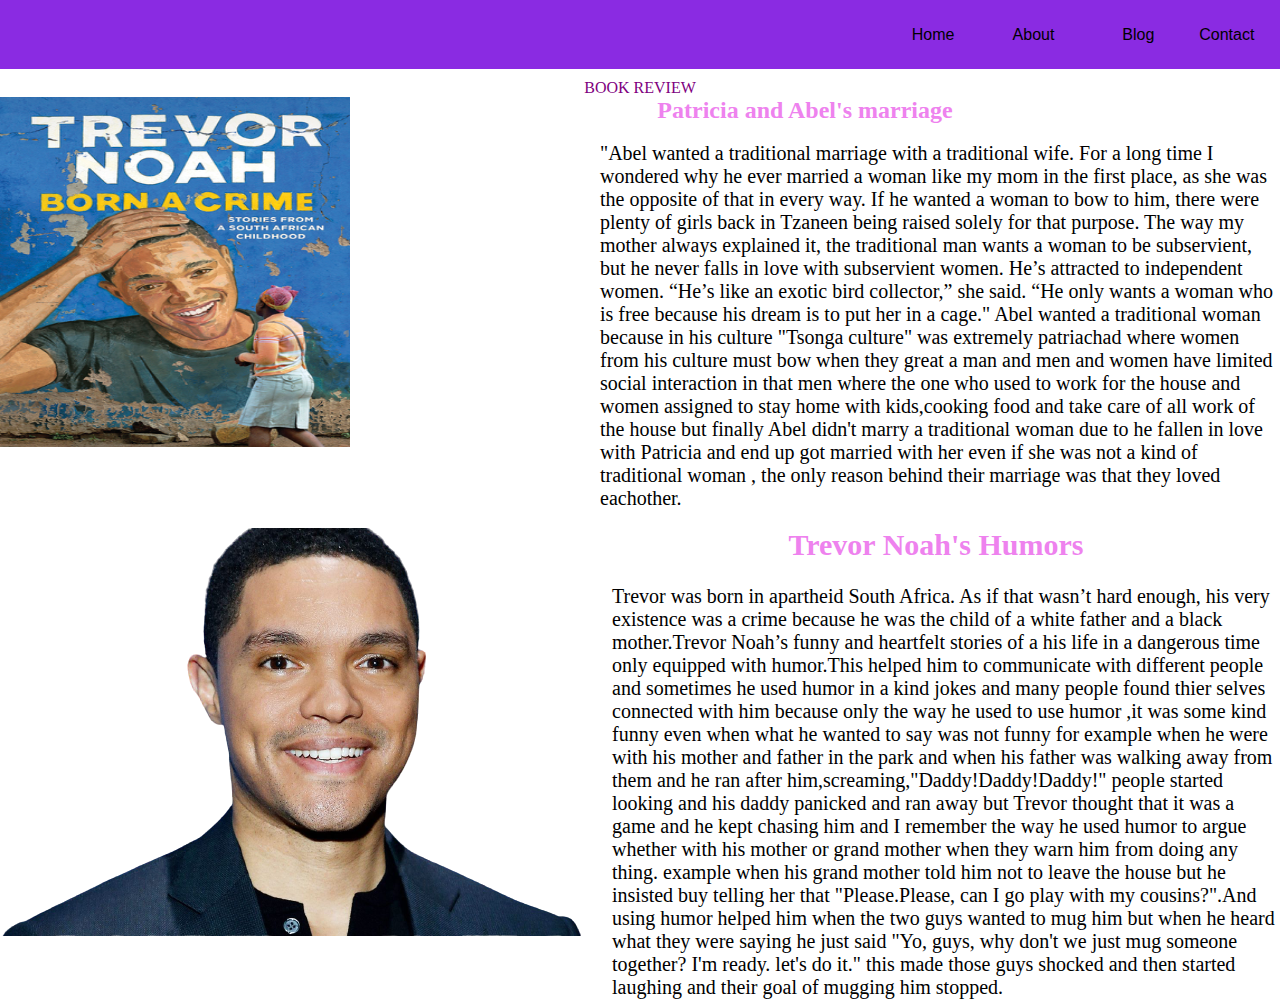
==== Blog.html @ 130c0b20 "website" ====
<!DOCTYPE html>
<html>

<head>
    <link rel="stylesheet" href="sytle.css">
</head>

<body>
    <nav>
        <ul>
            <li><a href="/Contact.html">Contact</a></li>
            <li><a href="/Blog.html">Blog</a></li>
            <li><a href="/About.html">About</a></li>
            <li><a href="index.html">Home</a></li>
        </ul>
    </nav>
    <header id="book">BOOK REVIEW</header>
        <div class="blog1">
            <div class="column">
                <p id="image"></p>
                <img src ="images/born  a crime .jpg" alt width="350px" height="350px">
            </div>
            <div class="column">
                <h2 id="blg">  Patricia and Abel's marriage</h2><br>
                <p>
                    "Abel wanted a traditional marriage with a traditional wife. For a long time I wondered why he ever
                    married a woman like my mom in the first place, as she was the opposite of that in every way. If he
                    wanted a woman to bow to him, there were plenty of girls back in Tzaneen being raised solely for
                    that purpose. The way my mother always explained it, the traditional man wants a woman to be
                    subservient, but he never falls in love with subservient women. He’s attracted to independent women.
                    “He’s like an exotic bird collector,” she said. “He only wants a woman who is free because his dream
                    is to put her in a cage." Abel wanted a traditional woman because in his culture "Tsonga culture"
                        was
                        extremely patriachad where women from his culture must bow when they great a man and men and
                        women have
                        limited social interaction in that men where the one who used to work for the house and women
                        assigned
                        to stay home with kids,cooking food and take care of all work of the house but finally Abel
                        didn't marry
                        a traditional woman due to he fallen in love with Patricia and end up got married with her even
                        if she
                        was not a kind of traditional woman , the only reason behind their marriage was that they loved
                        eachother.</p>
                </p>
            </div>
        </div><br>
        <div class="blog2_container">
            <div class="column">
                <img src="images/trevor-noah.2x.rhorizontal.w710-removebg-preview.png">
            </div>
            <div class="colum">
                <h2 id="blg">Trevor Noah's Humors</h2><br>
                <p>
                    Trevor was born in apartheid South Africa. As if that wasn’t hard enough, his very existence was a
                    crime
                    because he was the child of a white father and a black mother.Trevor Noah’s funny and heartfelt
                    stories
                    of a his life in a dangerous time only equipped with humor.This helped him to communicate with
                    different
                    people and sometimes he used humor in a kind jokes and many people found thier selves connected with
                    him
                    because only the way he used to use humor ,it was some kind funny even when what he wanted to say
                    was
                    not funny for example when he were with his mother and father in the park and when his father was
                    walking away from them and he ran after him,screaming,"Daddy!Daddy!Daddy!" people started looking
                    and
                    his daddy panicked and ran away but Trevor thought that it was a game and he kept chasing him and I
                    remember the way he used humor to argue whether with his mother or grand mother when they warn him
                    from
                    doing any thing. example when his grand mother told him not to leave the house but he insisted buy
                    telling her that "Please.Please, can I go play with my cousins?".And using humor helped him when the
                    two guys wanted to mug him but when he heard what they were saying he just said <b></b>"Yo, guys,
                    why don't we just mug someone together? I'm ready. let's do it."</b> this made those guys shocked
                    and then started laughing and their goal of mugging him stopped.
                </p>

            </div>
        </div>
    </div>


</body>

</html>
---- sytle.css ----
*{
    margin: 0;
    padding:0;

}
nav{
    width:96% ;
    background:blueviolet;
    overflow: auto;  
    padding: 2%;
    text-align-last: right; 


}
ul{
   padding:0 ; 
   margin:0 ;
   list-style:none ;
}

#logo{
    position: absolute;
    margin-top: 10px;
    padding-bottom: 30px;
}
nav a{
    width:100px;
    display:block;
    text-decoration: none;
    font-family: Arial;
    float: right;
    color:black ;
    
    
}
nav a :hover{
    background:purple ;
    transition: 0.5s;
    text-transform:uppercase;
}

.main {
    background-image: url(/images/domenico-loia-hGV2TfOh0ns-unsplash.jpg);
    height: 100vh;
    background-position: center;
    background-repeat: no-repeat;
    background-size: cover;
  }

#welcome-btn{
    margin-left: 30px;
    padding: 15px;
    margin-top: 10px;
    border-radius: 10px;
    color: white;
    font-size: 15px;
    background-color: rgb(218, 63, 218);
    
}
#title{
    margin-top: 12%;
}
.row{
    display:flex;
}
.cont{
    background-color: rgba(228, 244, 245, 0.472);
}

#textarea{
    width: 100%;
    padding: 12px;
    border: 1px solid #ccc;
    margin-top: 6px;
    margin-bottom: 12px;
    resize: vertical;
  }
  input[type=submit]{
      width:10%;
      margin-top: 0;
    background-color: #04AA6D;
    color: white;
    padding: 4px 5px;
    border: none;
   
  }
  .form {
    float: right;
    width: 50%;
    margin-top: 50px;
    padding-right: 90px;
    margin-bottom:10px ;
    
  }
        
      #click-button{
        margin-top:30% ;
        padding-left:10px;
        padding-right:15px; 
        padding-top :5px; 
        padding-bottom:5px; 
        background-color:purple ;
        color:white; 
      }
      
      .body{
      background-image:url(/images/background.jpeg) ;
      height:100vh;
      background-position: center;
      background-repeat: no-repeat;
      background-size: cover;
      }
    
    .aboutContainer{
        border: 2px solid purple;
        margin: 50px;
    }
    #bio{
        color:violet;
    }
    #ed{
        color:violet;
    }
    #pam{
        color:violet;
    }
    
    #summary{
        color:violet;
        padding-left:40%;
    }
        
    .blogs_container{
        border:2px solid purple;
        margin:20px;
    }
        .row{
            display:flex;
        }
        .blog2_container{
            display:flex; 

        }
        .blog1{
            display:flex;
        }
        #blg{
            color:violet;
        }
    #book{
      color:purple;
      padding-top: 10px;
      text-align:center; 
    }
    .media{
       padding-left:20px ; 
       margin-top: 80px;
    }
    #me{
      padding-bottom: 20px;
      font-size: 20px;
    }
    .column P{
        font-size:20px;
        margin-left:250px;
    }
    .colum{
        font-size:20px;
    }
        
#blg{
    padding-right:20px;
    text-align: center;

}
#image{
    padding-right:20px ;
}
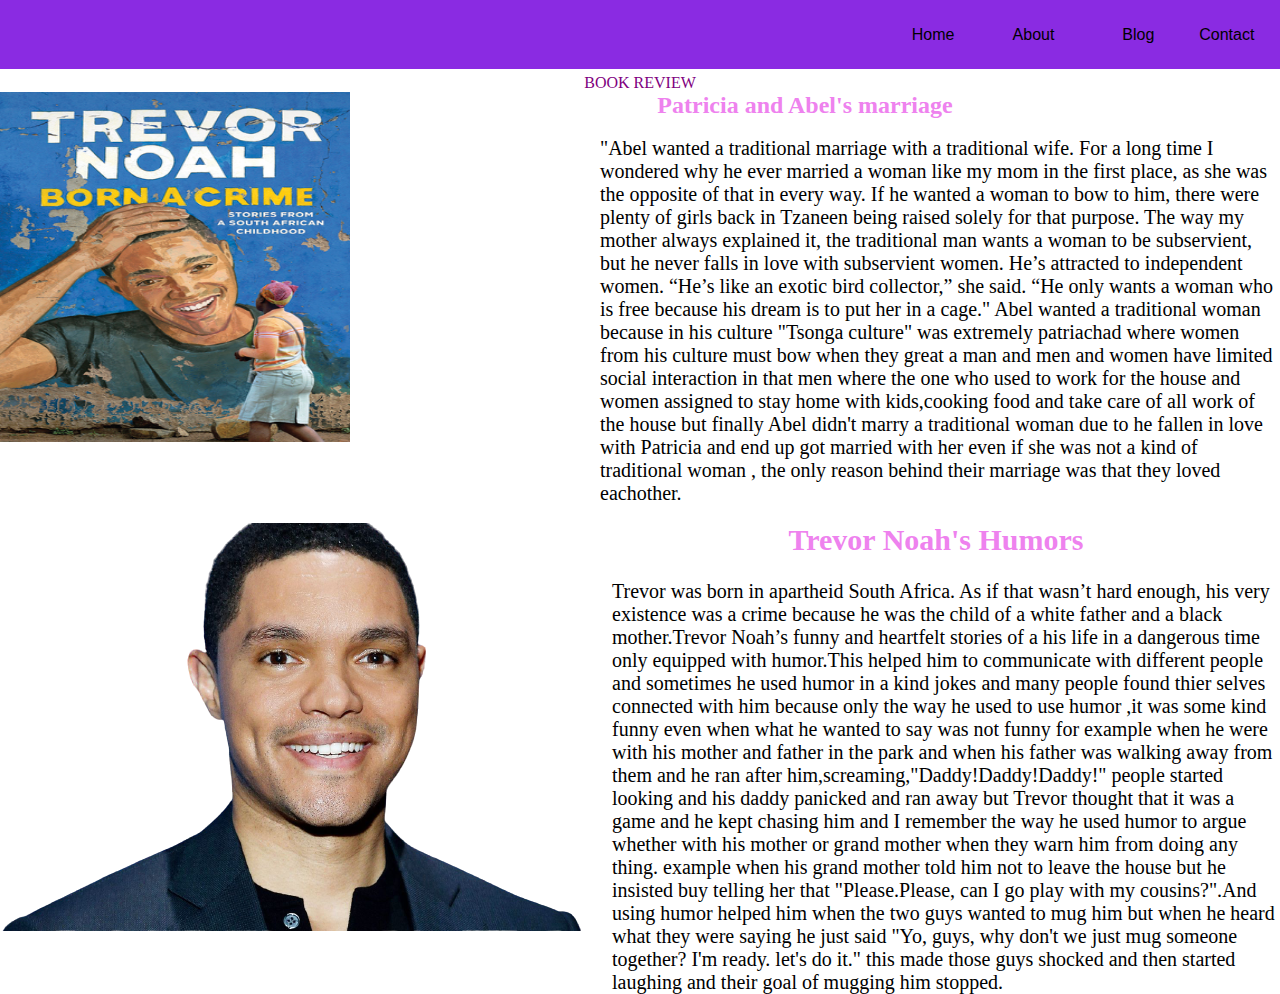
==== commit a46fd654: "website" ====
--- a/Blog.html
+++ b/Blog.html
@@ -72,7 +72,7 @@
                     two guys wanted to mug him but when he heard what they were saying he just said <b></b>"Yo, guys,
                     why don't we just mug someone together? I'm ready. let's do it."</b> this made those guys shocked
                     and then started laughing and their goal of mugging him stopped.
-                </p>
+                </b>
 
             </div>
         </div>
--- a/sytle.css
+++ b/sytle.css
@@ -118,18 +118,12 @@
     #bio{
         color:violet;
     }
-    #ed{
-        color:violet;
-    }
+   
+    
     #pam{
         color:violet;
     }
-    
-    #summary{
-        color:violet;
-        padding-left:40%;
-    }
-        
+      
     .blogs_container{
         border:2px solid purple;
         margin:20px;
@@ -149,7 +143,7 @@
         }
     #book{
       color:purple;
-      padding-top: 10px;
+      padding-top: 5px;
       text-align:center; 
     }
     .media{
@@ -176,6 +170,17 @@
 #image{
     padding-right:20px ;
 }
+#marquee{
+    color:violet;
+}
+.pr{
+    font-size: 20px;
+}
+
+
+.column p{
+    font-size: 20px;  
+}
   
   
 
